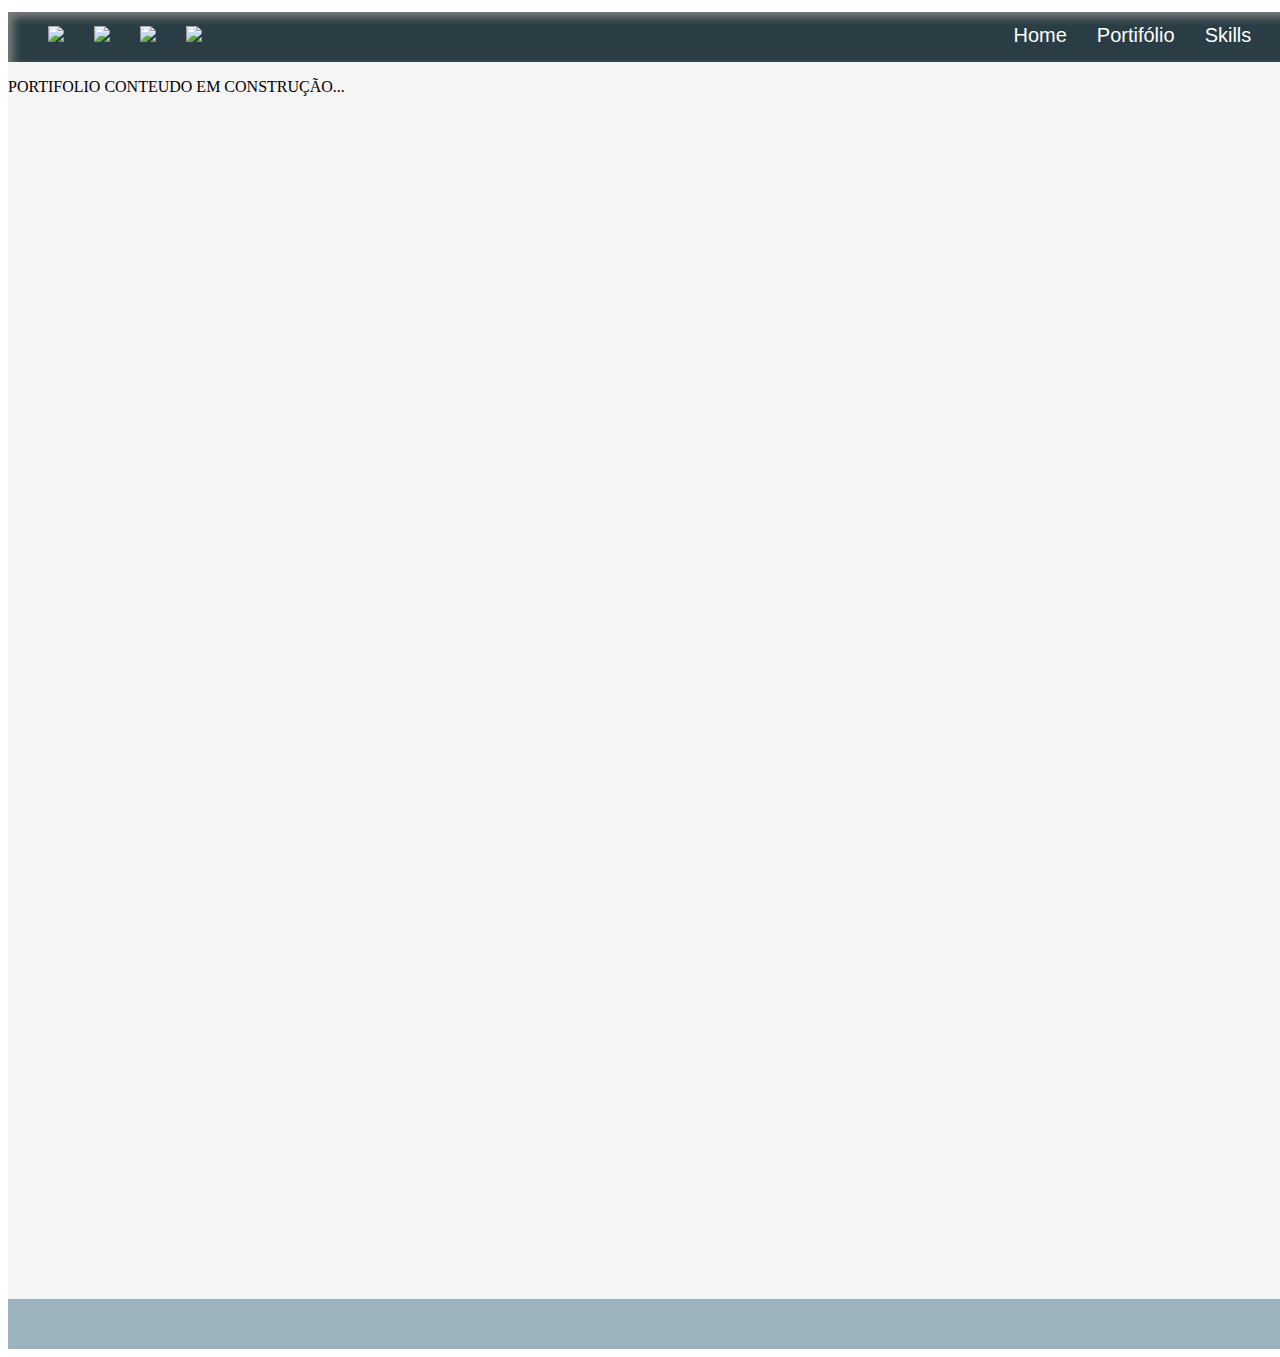
==== portifolio.html @ 61170c26 "construindo html navbar aplicando sombras" ====
<!DOCTYPE html>
<html lang="pt-br">
<head>
    <title>Portifólio</title>
    <meta charset="utf-8">
    <meta name="description" content="Backend Developer">
    <meta name="keywords" content="csharp, dotnet, site, api">
    <meta name="robots" content="index">
    <link type="text/css" rel="stylesheet" media="screen" href="style.css" />

</head>
<body>
    <div id="site">
        <header id="header">
            <nav class="nav-bar">
                <ul class="nav-bar-dir">
                    <li><a href="https://t.me/joinchat/hbUGqtZ8xA80NmE5" target="logoTelegram"><img src="https://img.shields.io/badge/Telegram-2CA5E0?style=for-the-badge&logo=telegram&logoColor=white" target="logoTelegram"></a></li>
                    <li><a href="https://www.youtube.com/c/AndersonNascimentons5" target="logoYoutube"><img src="https://img.shields.io/badge/YouTube-FF0000?style=for-the-badge&logo=youtube&logoColor=white" target="logoYoutube"></a></li>
                    <li> <a href="https://discord.gg/2pRYHWAB" target="logoDiscord"><img src="https://img.shields.io/badge/Discord-7289DA?style=for-the-badge&logo=discord&logoColor=white" target="LogoDiscort"></a> </li>
                    <li> <a href="https://www.linkedin.com/in/anderson-silva-4b86413b/" target="logoLinkedin"><img src="https://img.shields.io/badge/-LinkedIn-%230077B5?style=for-the-badge&logo=linkedin&logoColor=white" target="logoLinkedin"></a></li>
                </ul>
                <ul class="nav-bar-esq">
                    <li><a href="index.html" title="Home">Home</a></li>
                    <li><a href="portifolio.html" title="Portifólio">Portifólio</a></li>
                    <li><a href="skills.html" title="Skills">Skills</a></li>
                    <li> <a href="sobreMim.html" title="sobreMim">Sobre Mim</a></li>
                </ul>
            </nav>
        </header>
        <div id="conteudo">
            <div class="conteudo-left" id="conteudo-left1">
                <p>PORTIFOLIO CONTEUDO EM CONSTRUÇÃO... </p>
            </div>
            <div class="conteudo-right"id="conteudo-right1"></div>
            <div class="conteudo-left"id="conteudo-left2"></div>
            <div class="conteudo-right"id="conteudo-right2"></div>
            <div class="conteudo-left"id="conteudo-left3"></div>
            <div class="conteudo-right"id="conteudo-right3"></div>
            <div class="conteudo-left" id="conteudo-left4"></div>
            <div class="conteudo-right"id="conteudo-right4"></div>  
            
      
        </div>
        <div id="footer"></div>
    </div>
</body>
</html>
---- style.css ----
#site{
    width:1400px;
    height:auto;
    margin-top:0;
    margin-left:auto;
    margin-bottom:0;
    margin-right:auto;
     background-color:#666;
     z-index: 0;
  }
#header{
    width:1400px;
    height:50px;
    background-color:#2A3D45;
    box-shadow: inset 5px 5px 10px grey;

    z-index: 100;
}
#conteudo{
    width:1400px;
    height: 1237px;;
    background-color:#f5f5f5;
    z-index: 1;
    }
.nav-bar-esq, .nav-bar-dir, .nav-bar{
    display: flex;
    justify-content: space-between;
    margin-top: 12px;
    list-style: none;
    font-size: 20px;
    font-family:'Lucida Sans', 'Lucida Sans Regular', 'Lucida Grande', 'Lucida Sans Unicode', Geneva, Verdana, sans-serif
}
.conteudo-centra{
    width:1400px;
    height:10px;
    float:left;
    background-color:#080808;
    }
a:-webkit-any-link {
    color: white;
    cursor: pointer;
    text-decoration: none;
}
a:-webkit-any-link:hover {
    color: #F5B700;
    cursor: pointer;
    text-decoration: none;
    transition: 0.8s;
}
li{
    text-align: -webkit-match-parent;
    text-decoration: none;
    margin-right: 30px;
    border: none;
}

.conteudo-left{
    width:700px;
    height:300px;
    float:left;
    background-color:#f5f5f5;
    }
.conteudo-right{
    width:700px;
    height:300px;
    float:left;
    background-color:#f5f5f5;
    }
    #footer{
        width:1400px;
        height: 50px;
        margin-bottom: 0;
        margin-left: 0;
        background-color:#9cb3bd;
    }
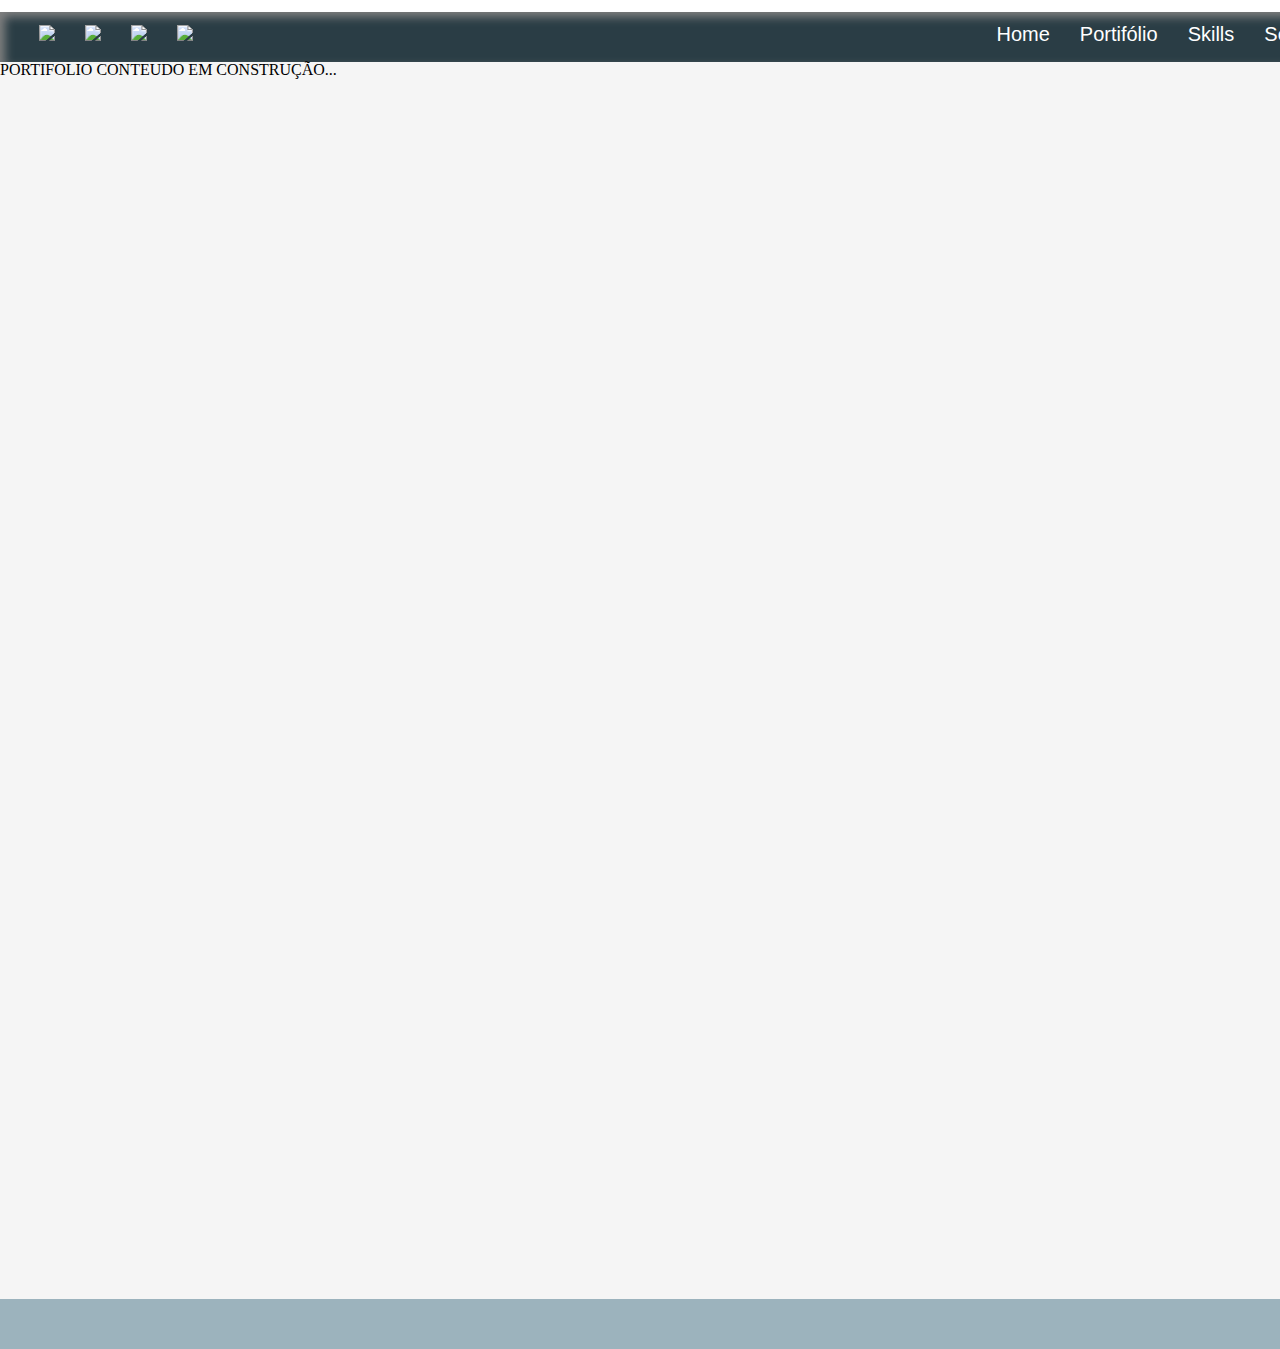
==== commit 05c5aa7f: "adicionado arquivo reset.css" ====
--- a/portifolio.html
+++ b/portifolio.html
@@ -7,6 +7,8 @@
     <meta name="keywords" content="csharp, dotnet, site, api">
     <meta name="robots" content="index">
     <link type="text/css" rel="stylesheet" media="screen" href="style.css" />
+    <link type="text/css" rel="stylesheet" media="screen" href="reset.css" />
+
 
 </head>
 <body>
--- a/style.css
+++ b/style.css
@@ -26,6 +26,8 @@
     display: flex;
     justify-content: space-between;
     margin-top: 12px;
+    margin-left: 12px;
+    margin-right: 12px;
     list-style: none;
     font-size: 20px;
     font-family:'Lucida Sans', 'Lucida Sans Regular', 'Lucida Grande', 'Lucida Sans Unicode', Geneva, Verdana, sans-serif
@@ -37,6 +39,7 @@
     background-color:#080808;
     }
 a:-webkit-any-link {
+    margin: 15px;
     color: white;
     cursor: pointer;
     text-decoration: none;
